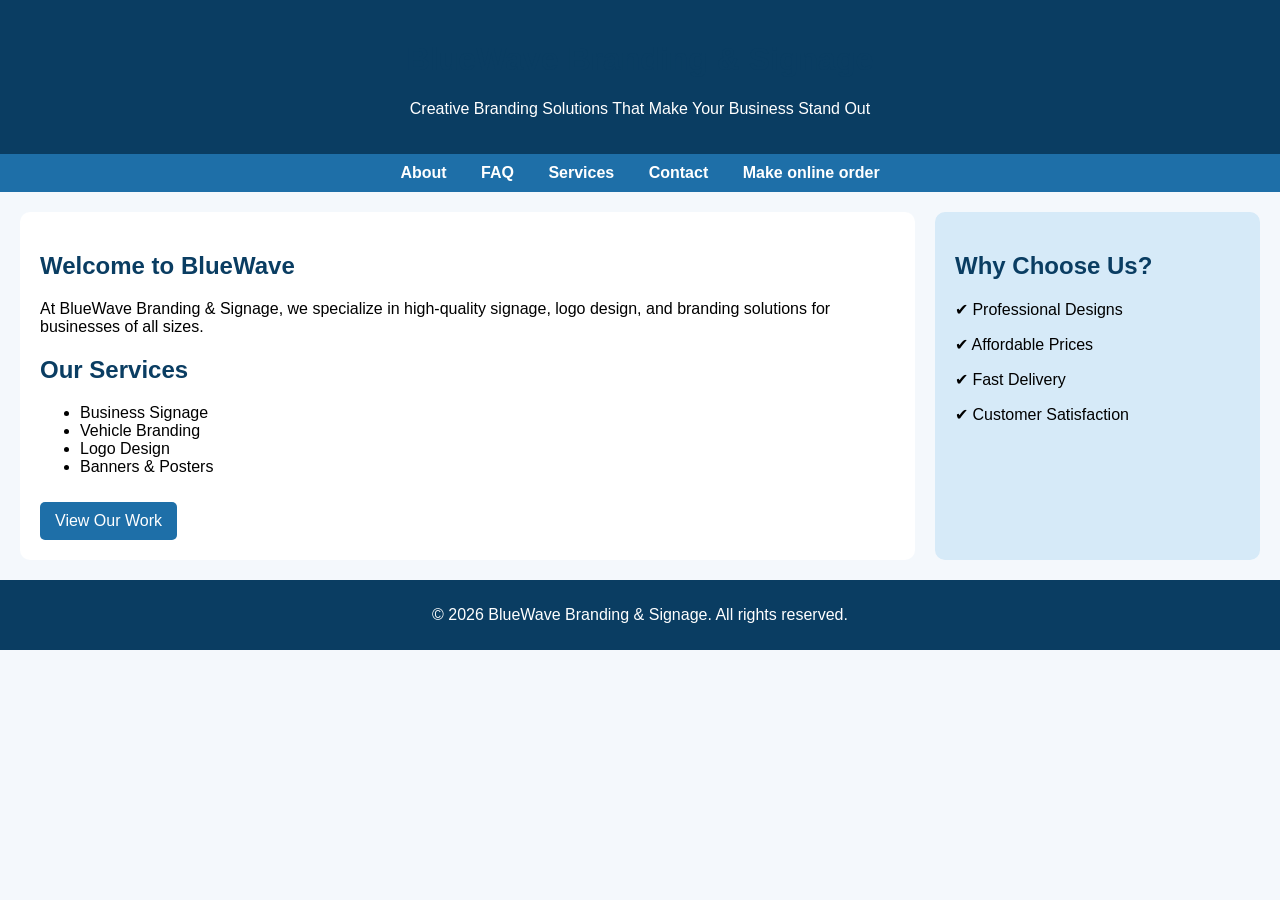
==== index.html @ bc56f924 "Rename home.html to index.html" ====
<!DOCTYPE html>
<html lang="en">
<head>
    <meta charset="UTF-8">
    <meta name="viewport" content="width=device-width, initial-scale=1.0">
    <title>Document</title>
</head>
<body>
    <!DOCTYPE html><html lang="en">
<head>
    <meta charset="UTF-8">
    <title>BlueWave Branding & Signage</title>
    <style>
        body {
            font-family: Arial, sans-serif;
            margin: 0;
            background-color: #f4f8fc;
        }    header {
        background-color: #0a3d62;
        color: white;
        padding: 20px;
        text-align: center;
    }
 
    nav {
        background-color: #1e6fa8;
        padding: 10px;
        text-align: center;
    }
 
    nav a {
        color: white;
        margin: 0 15px;
 
        text-decoration: none;
        font-weight: bold;
    }
 
    nav a:hover {
        text-decoration: underline;
    }
 
    .container {
        display: flex;
        margin: 20px;
    }
 
    main {
        flex: 3;
        padding: 20px;
        background-color: white;
        border-radius: 10px;
    }
 
    aside {
        flex: 1;
        margin-left: 20px;
        padding: 20px;
        background-color: #d6eaf8;
        border-radius: 10px;
    }
 
    footer {
        background-color: #0a3d62;
        color: white;
        text-align: center;
        padding: 10px;
        margin-top: 20px;
    }
 
    h1, h2 {
        color: #0a3d62;
    }
 
    .btn {
        display: inline-block;
        padding: 10px 15px;
        background-color: #1e6fa8;
        color: white;
        text-decoration: none;
        border-radius: 5px;
        margin-top: 10px;
    }
 
    .btn:hover {
        background-color: #145a86;
    }
</style>
 
</head><body><header>
    <h1>BlueWave Branding & Signage</h1>
    <p>Creative Branding Solutions That Make Your Business Stand Out</p>
</header><nav>
    <a href="about.html">About</a>
    <a href="#">FAQ</a>
    <a href="services.html">Services</a>
    <a href="contact.html">Contact</a>
    <a href="order.html">Make online order</a>
</nav><div class="container"><main>
    <h2>Welcome to BlueWave</h2>
    <p>
        At BlueWave Branding & Signage, we specialize in high-quality signage,
        logo design, and branding solutions for businesses of all sizes.
    </p>
 
    <h2>Our Services</h2>
    <ul>
        <li>Business Signage</li>
        <li>Vehicle Branding</li>
        <li>Logo Design</li>
        <li>Banners & Posters</li>
    </ul>
 
    <a href="#" class="btn">View Our Work</a>
</main>
 
<aside>
    <h2>Why Choose Us?</h2>
    <p>✔ Professional Designs</p>
    <p>✔ Affordable Prices</p>
    <p>✔ Fast Delivery</p>
    <p>✔ Customer Satisfaction</p>
 
   
</aside>
 
</div><footer>
    <p>&copy; 2026 BlueWave Branding & Signage. All rights reserved.</p>
</footer></body>
</html>
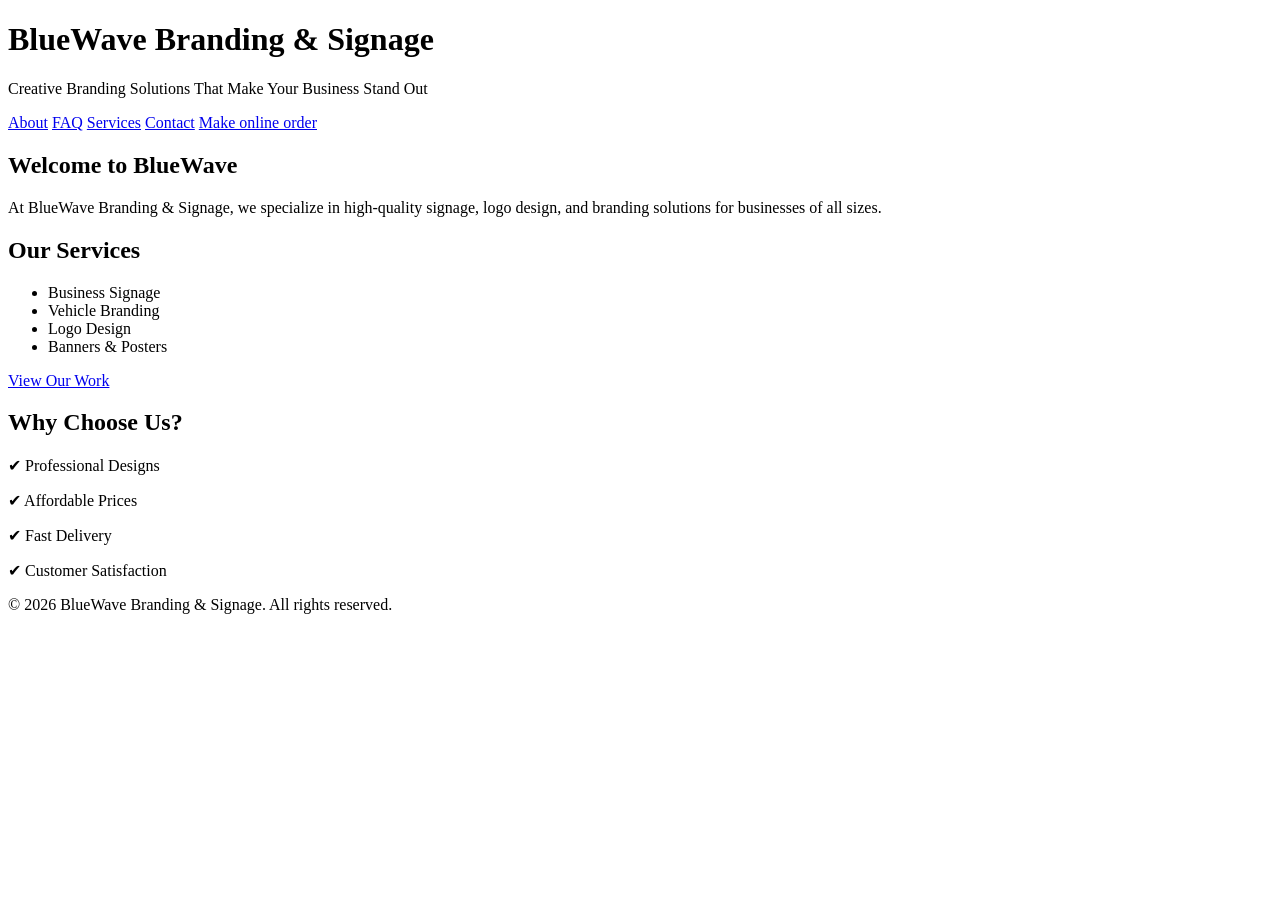
==== commit 4c5a149b: "Update index.html" ====
--- a/index.html
+++ b/index.html
@@ -10,82 +10,6 @@
 <head>
     <meta charset="UTF-8">
     <title>BlueWave Branding & Signage</title>
-    <style>
-        body {
-            font-family: Arial, sans-serif;
-            margin: 0;
-            background-color: #f4f8fc;
-        }    header {
-        background-color: #0a3d62;
-        color: white;
-        padding: 20px;
-        text-align: center;
-    }
- 
-    nav {
-        background-color: #1e6fa8;
-        padding: 10px;
-        text-align: center;
-    }
- 
-    nav a {
-        color: white;
-        margin: 0 15px;
- 
-        text-decoration: none;
-        font-weight: bold;
-    }
- 
-    nav a:hover {
-        text-decoration: underline;
-    }
- 
-    .container {
-        display: flex;
-        margin: 20px;
-    }
- 
-    main {
-        flex: 3;
-        padding: 20px;
-        background-color: white;
-        border-radius: 10px;
-    }
- 
-    aside {
-        flex: 1;
-        margin-left: 20px;
-        padding: 20px;
-        background-color: #d6eaf8;
-        border-radius: 10px;
-    }
- 
-    footer {
-        background-color: #0a3d62;
-        color: white;
-        text-align: center;
-        padding: 10px;
-        margin-top: 20px;
-    }
- 
-    h1, h2 {
-        color: #0a3d62;
-    }
- 
-    .btn {
-        display: inline-block;
-        padding: 10px 15px;
-        background-color: #1e6fa8;
-        color: white;
-        text-decoration: none;
-        border-radius: 5px;
-        margin-top: 10px;
-    }
- 
-    .btn:hover {
-        background-color: #145a86;
-    }
-</style>
  
 </head><body><header>
     <h1>BlueWave Branding & Signage</h1>
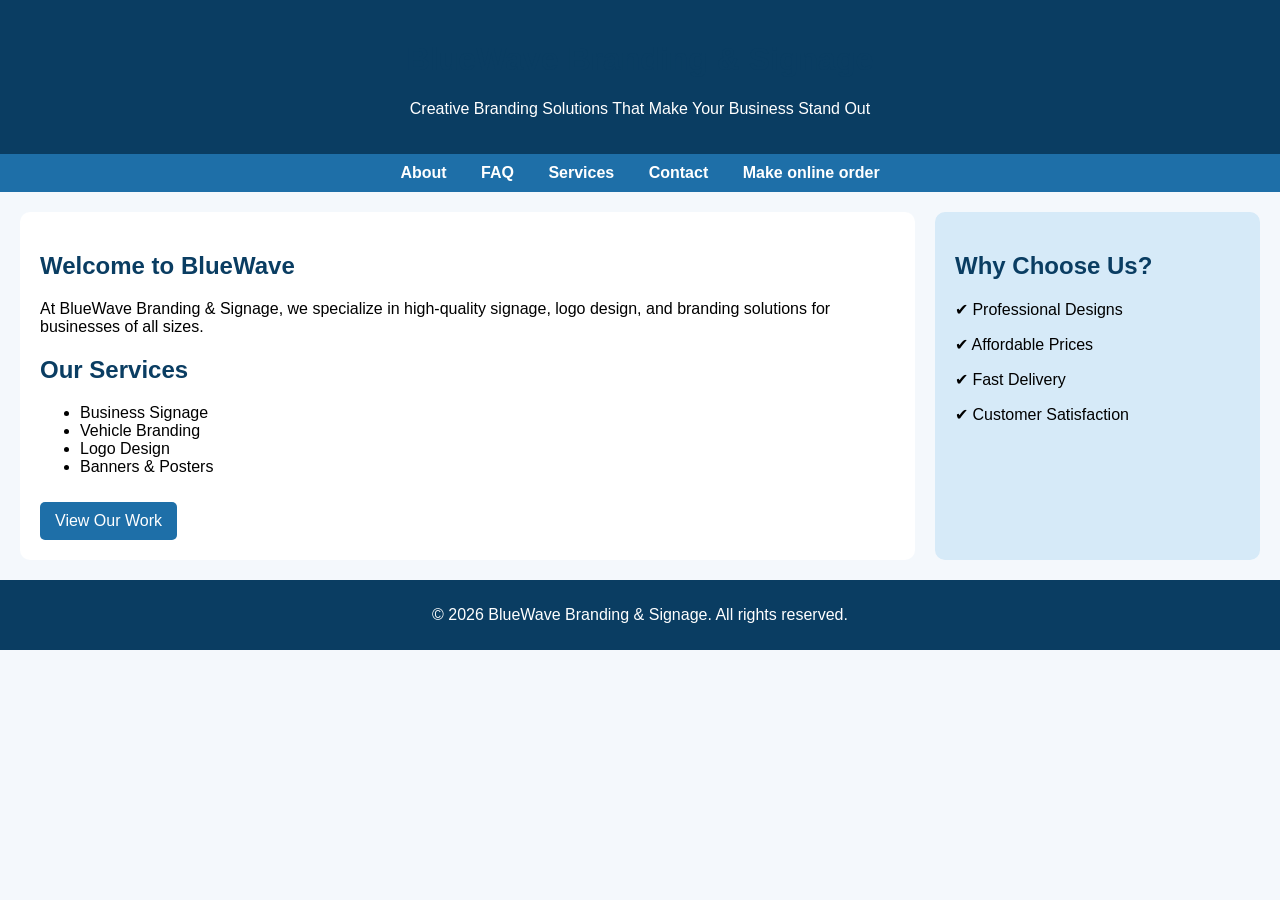
==== commit b8352968: "Update index.html" ====
--- a/index.html
+++ b/index.html
@@ -4,6 +4,7 @@
     <meta charset="UTF-8">
     <meta name="viewport" content="width=device-width, initial-scale=1.0">
     <title>Document</title>
+    <link rel="stylesheet" href="style.css">
 </head>
 <body>
     <!DOCTYPE html><html lang="en">
--- a/style.css
+++ b/style.css
@@ -0,0 +1,75 @@
+/*-----index page------*/
+    body {
+            font-family: Arial, sans-serif;
+            margin: 0;
+            background-color: #f4f8fc;
+        }    header {
+        background-color: #0a3d62;
+        color: white;
+        padding: 20px;
+        text-align: center;
+    }
+ 
+    nav {
+        background-color: #1e6fa8;
+        padding: 10px;
+        text-align: center;
+    }
+ 
+    nav a {
+        color: white;
+        margin: 0 15px;
+ 
+        text-decoration: none;
+        font-weight: bold;
+    }
+ 
+    nav a:hover {
+        text-decoration: underline;
+    }
+ 
+    .container {
+        display: flex;
+        margin: 20px;
+    }
+ 
+    main {
+        flex: 3;
+        padding: 20px;
+        background-color: white;
+        border-radius: 10px;
+    }
+ 
+    aside {
+        flex: 1;
+        margin-left: 20px;
+        padding: 20px;
+        background-color: #d6eaf8;
+        border-radius: 10px;
+    }
+ 
+    footer {
+        background-color: #0a3d62;
+        color: white;
+        text-align: center;
+        padding: 10px;
+        margin-top: 20px;
+    }
+ 
+    h1, h2 {
+        color: #0a3d62;
+    }
+ 
+    .btn {
+        display: inline-block;
+        padding: 10px 15px;
+        background-color: #1e6fa8;
+        color: white;
+        text-decoration: none;
+        border-radius: 5px;
+        margin-top: 10px;
+    }
+ 
+    .btn:hover {
+        background-color: #145a86;
+    }
